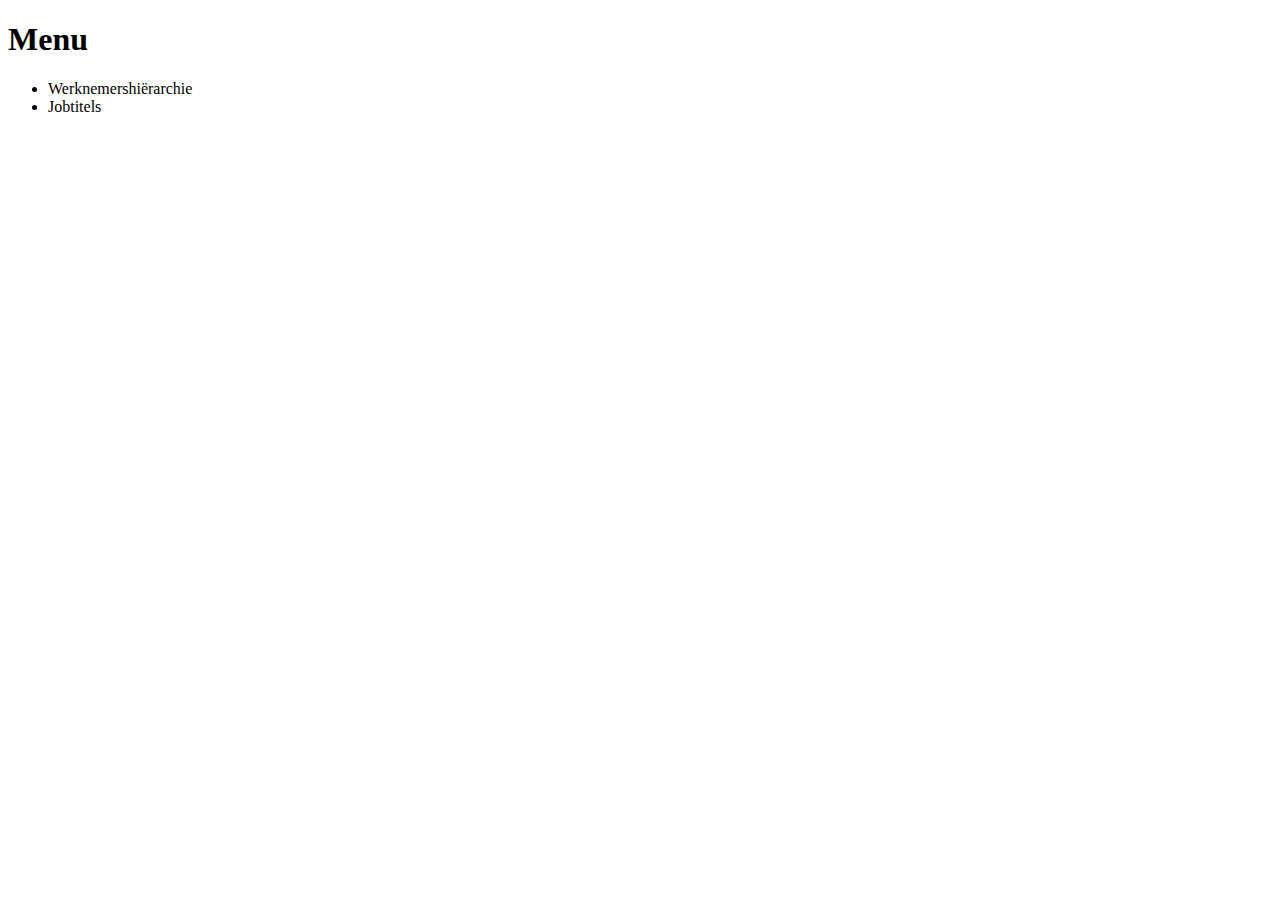
==== src/main/resources/templates/index.html @ b89e2f6d "Initial commit" ====
<!DOCTYPE html>
<html lang="nl" xmlns:th="http://www.thymeleaf.org">
<head th:replace="fragments::head(title='Welkompagina')">
</head>
<body>
<h1>Menu</h1>
<ul>
    <li><a th:href="@{/Werknemershierarchie}">Werknemershiërarchie</a></li>
    <li><a th:href="@{/Jobtitels}">Jobtitels</a></li>
</ul>
</body>
</html>
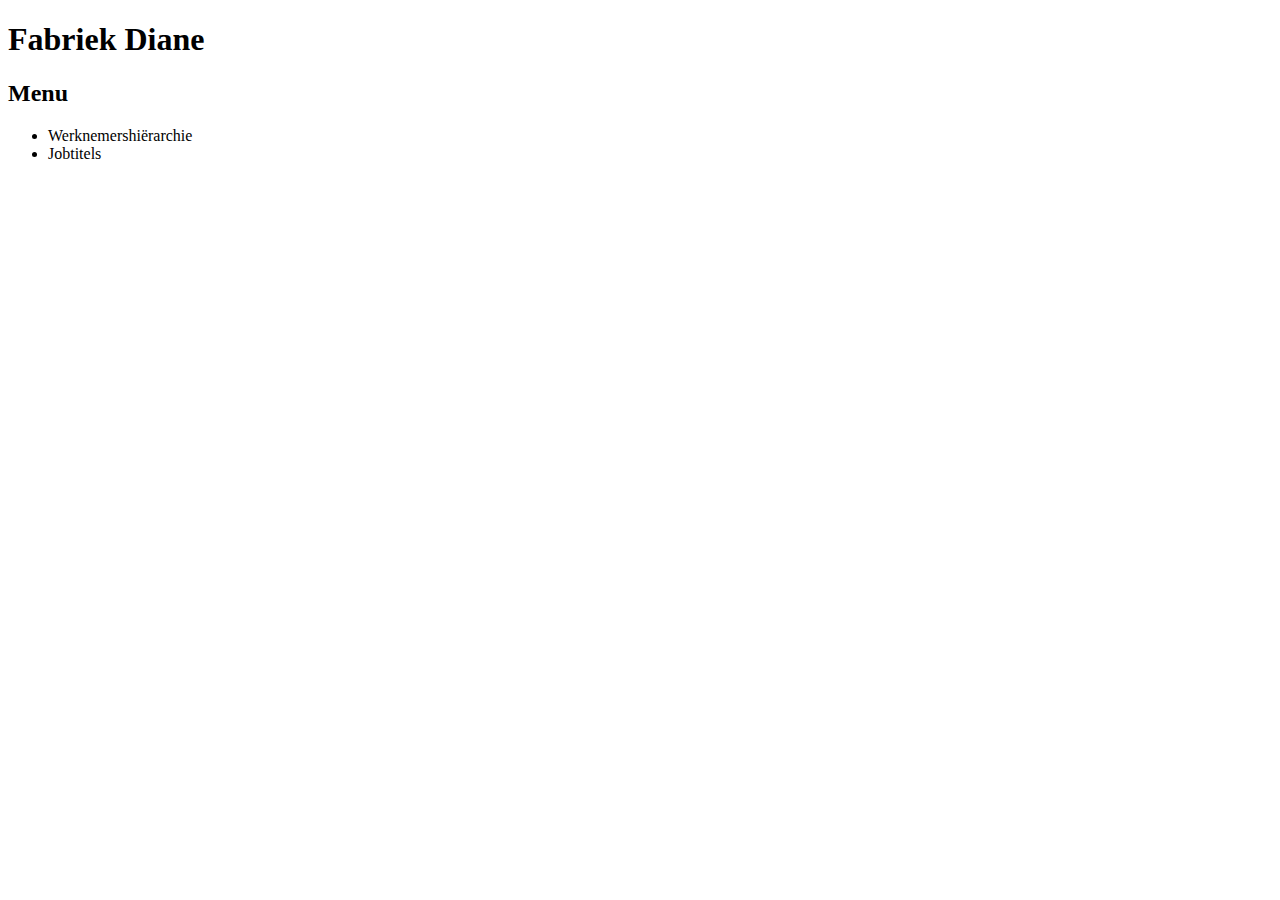
==== commit d5b70fad: "Upgrado" ====
--- a/src/main/resources/templates/index.html
+++ b/src/main/resources/templates/index.html
@@ -3,10 +3,12 @@
 <head th:replace="fragments::head(title='Welkompagina')">
 </head>
 <body>
-<h1>Menu</h1>
+<nav th:replace="fragments::menu"></nav>
+<h1>Fabriek Diane</h1>
+<h2>Menu</h2>
 <ul>
-    <li><a th:href="@{/Werknemershierarchie}">Werknemershiërarchie</a></li>
-    <li><a th:href="@{/Jobtitels}">Jobtitels</a></li>
+    <li><a th:href="@{/werknemershierarchie}">Werknemershiërarchie</a></li>
+    <li><a th:href="@{/jobtitels}">Jobtitels</a></li>
 </ul>
 </body>
 </html>